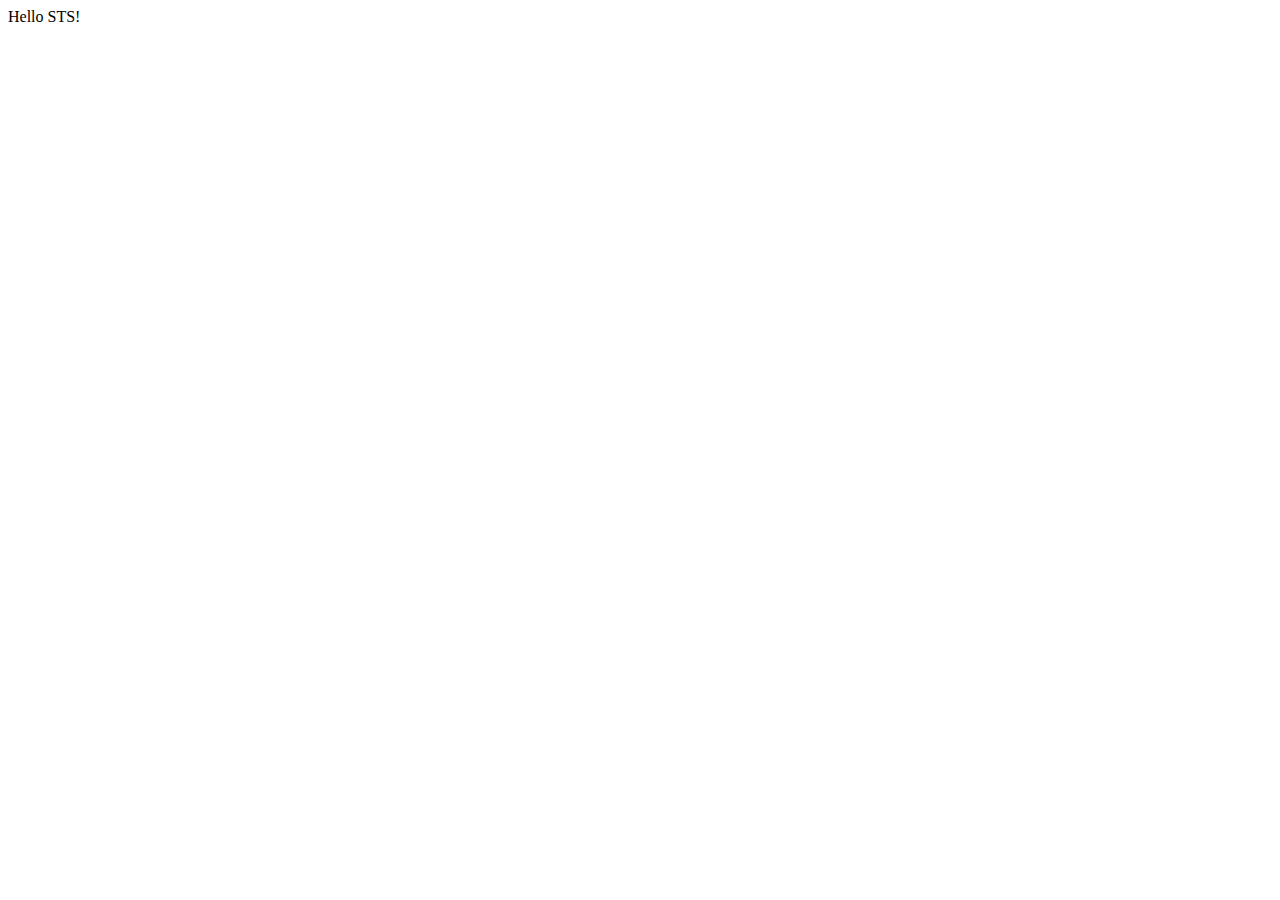
==== src/main/resources/templates/index.html @ 1b51b6da "first commit" ====
<!DOCTYPE html>
<html xmlns:th="http://www.thymeleaf.org">
<head>
    <meta http-equiv="Content-Type"
    content="text/html; "charset="UTF-8">
    <title>STSでHello World</title>
</head>
<body>
Hello STS!
<p th:text="${name}"></p>
</body>
</html>
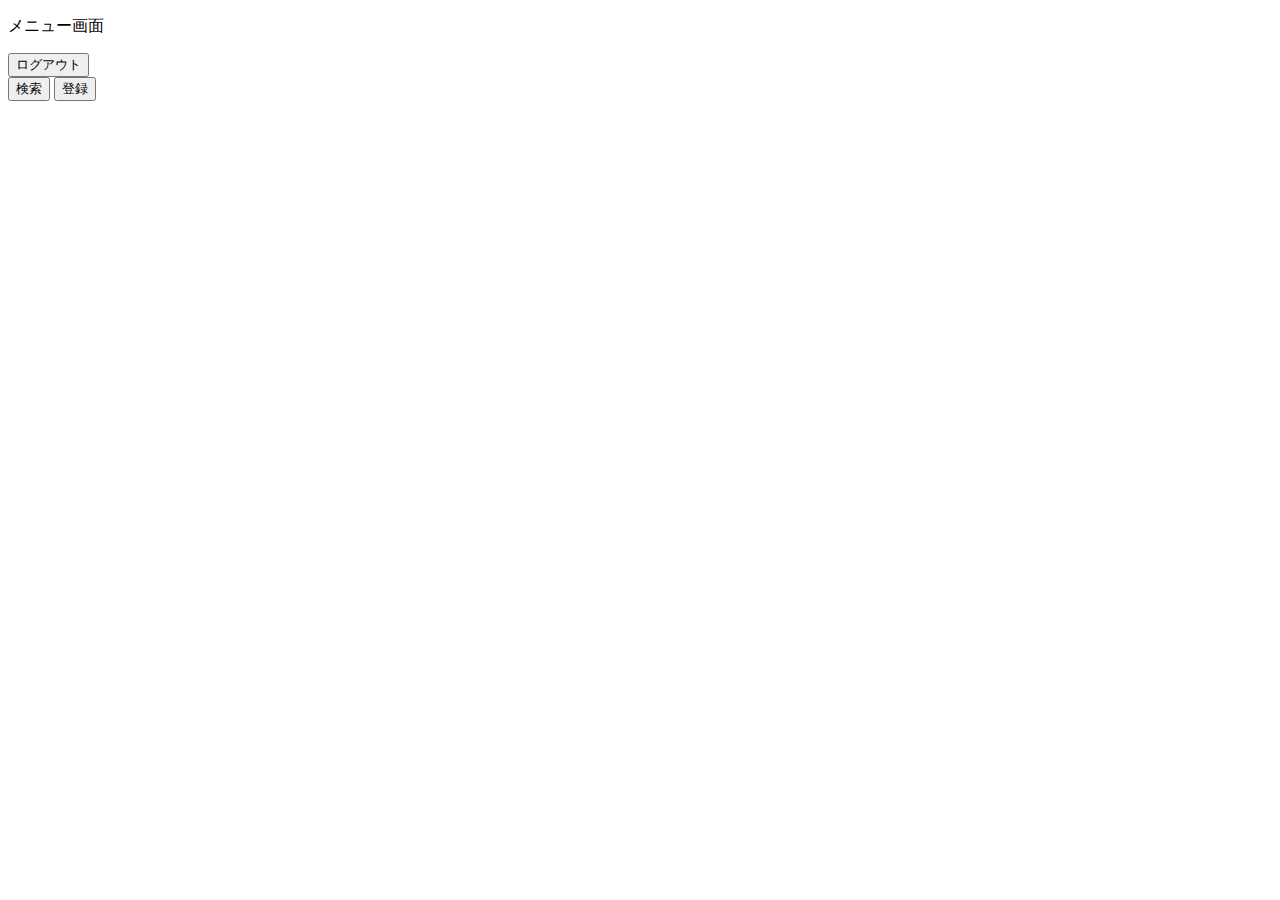
==== commit 542853a5: "update css" ====
--- a/src/main/resources/templates/index.html
+++ b/src/main/resources/templates/index.html
@@ -1,12 +1,27 @@
 <!DOCTYPE html>
 <html xmlns:th="http://www.thymeleaf.org">
 <head>
-    <meta http-equiv="Content-Type"
-    content="text/html; "charset="UTF-8">
-    <title>STSでHello World</title>
+	<meta http-equiv="Content-Type" content="text/html; " charset="UTF-8">
+	<link th:href="@{webjars/bootstrap/4.4.1-1/css/bootstrap.min.css}" rel="stylesheet" />
+	<link th:href="@{/css/base.css}" rel="stylesheet" type="text/css">
+	<title>メニュー画面</title>
 </head>
 <body>
-Hello STS!
-<p th:text="${name}"></p>
+	<header class="header">
+			<p class="header-title">メニュー画面</p>
+			<a th:href="@{/logout}">
+				<button class="logout-button" type="button">ログアウト</button>
+			</a>
+	</header>
+	<div class="flex-center">
+		<a th:href="@{/search}">
+			<button class="item-button" type="button">検索</button>
+		</a>
+		<a th:href="@{/register}">
+			<button class="item-button" type="button">登録</button>
+		</a>
+	</div>
+	<footer>
+	</footer>
 </body>
 </html>